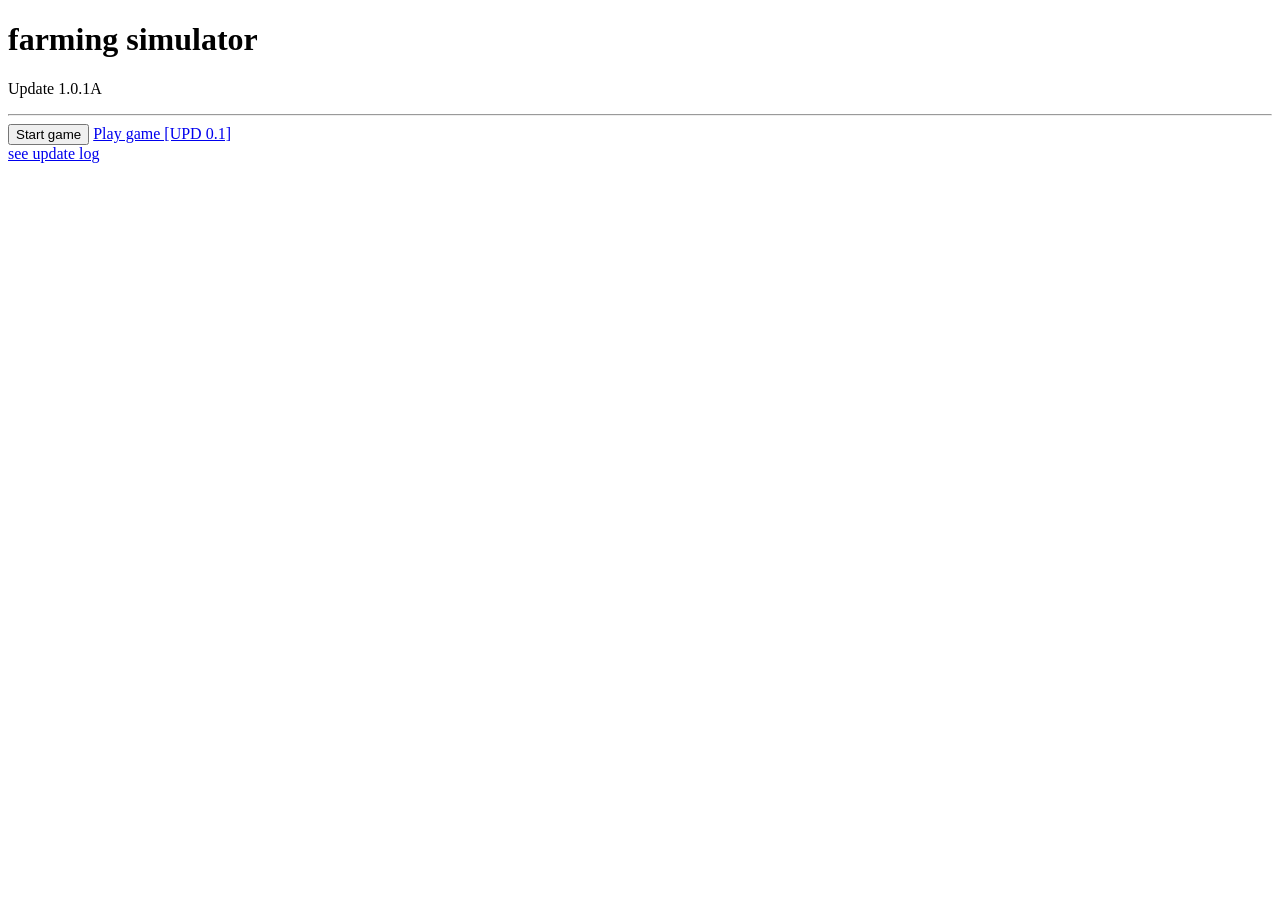
==== index.html @ 62830150 "These are the starter files" ====
<!DOCTYPE html>
                    <!--Home page-->
<html>
    <head>
        <title>Farming Sim - EXPLORER</title>
        <link href="GameFiles/CSS/basic.css" rel="stylesheet">
    </head>
    <body>
        <h1>farming simulator</h1>
        <p title="Warning may have bugs! (A stands for alpha)">Update 1.0.1A</p>
        <hr>
        <a href="GameFiles/HTML/game.html"><button >Start game</button></a>
        <a href="GameFiles/HTML/game.html">Play game [UPD 0.1]</a>
        <br>
        <a href="GameFiles/HTML/log.html">see update log</a>
    </body>
</html>
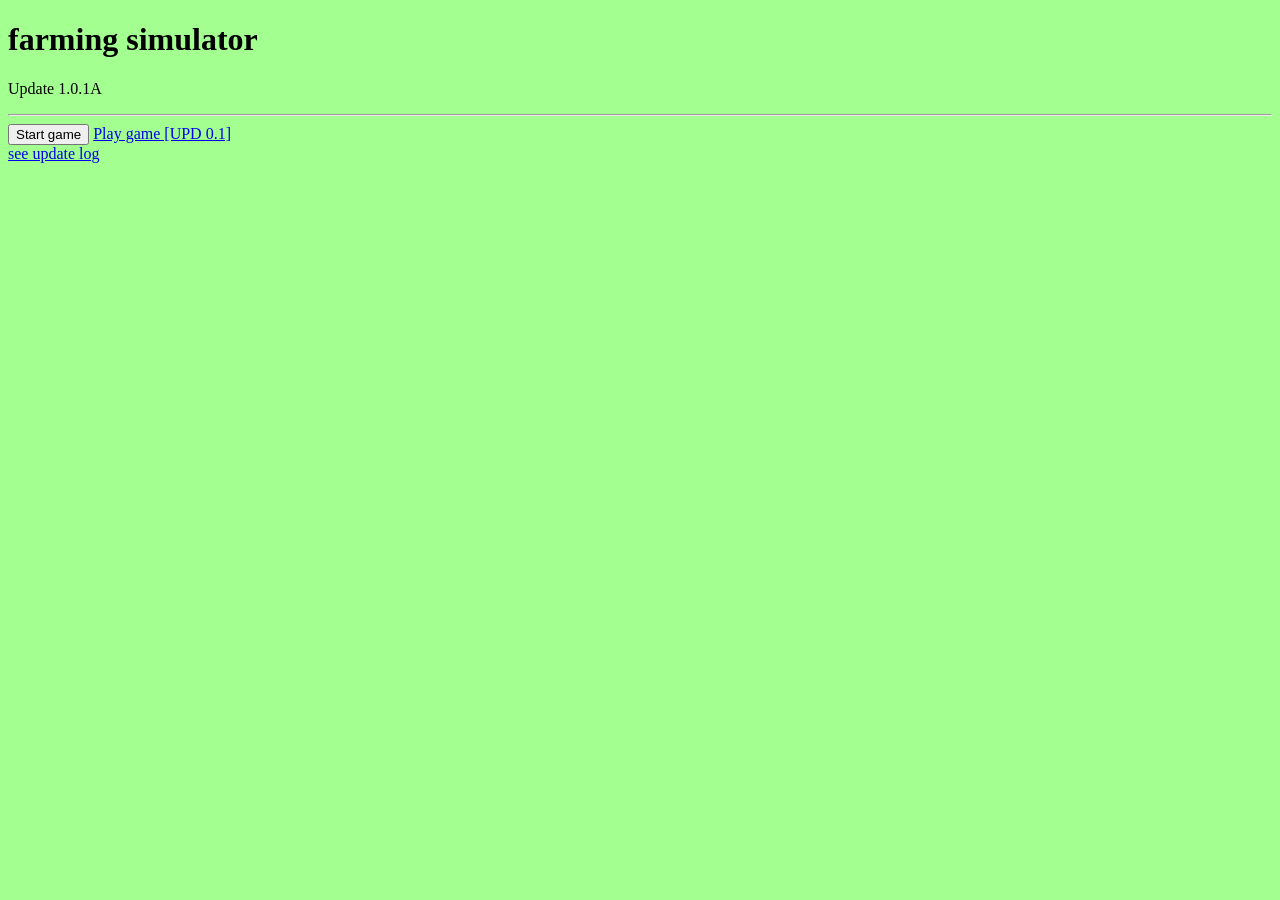
==== commit a1dd2af4: "Update links and stylesheet references in index.html" ====
--- a/index.html
+++ b/index.html
@@ -3,15 +3,15 @@
 <html>
     <head>
         <title>Farming Sim - EXPLORER</title>
-        <link href="GameFiles/CSS/basic.css" rel="stylesheet">
+        <link href="basic.css" rel="stylesheet">
     </head>
     <body>
         <h1>farming simulator</h1>
         <p title="Warning may have bugs! (A stands for alpha)">Update 1.0.1A</p>
         <hr>
-        <a href="GameFiles/HTML/game.html"><button >Start game</button></a>
-        <a href="GameFiles/HTML/game.html">Play game [UPD 0.1]</a>
+        <a href="game.html"><button >Start game</button></a>
+        <a href="game.html">Play game [UPD 0.1]</a>
         <br>
-        <a href="GameFiles/HTML/log.html">see update log</a>
+        <a href="log.html">see update log</a>
     </body>
-</html>+</html>
--- a/basic.css
+++ b/basic.css
@@ -0,0 +1,3 @@
+body{
+    background-color: rgb(164, 255, 145);
+}
